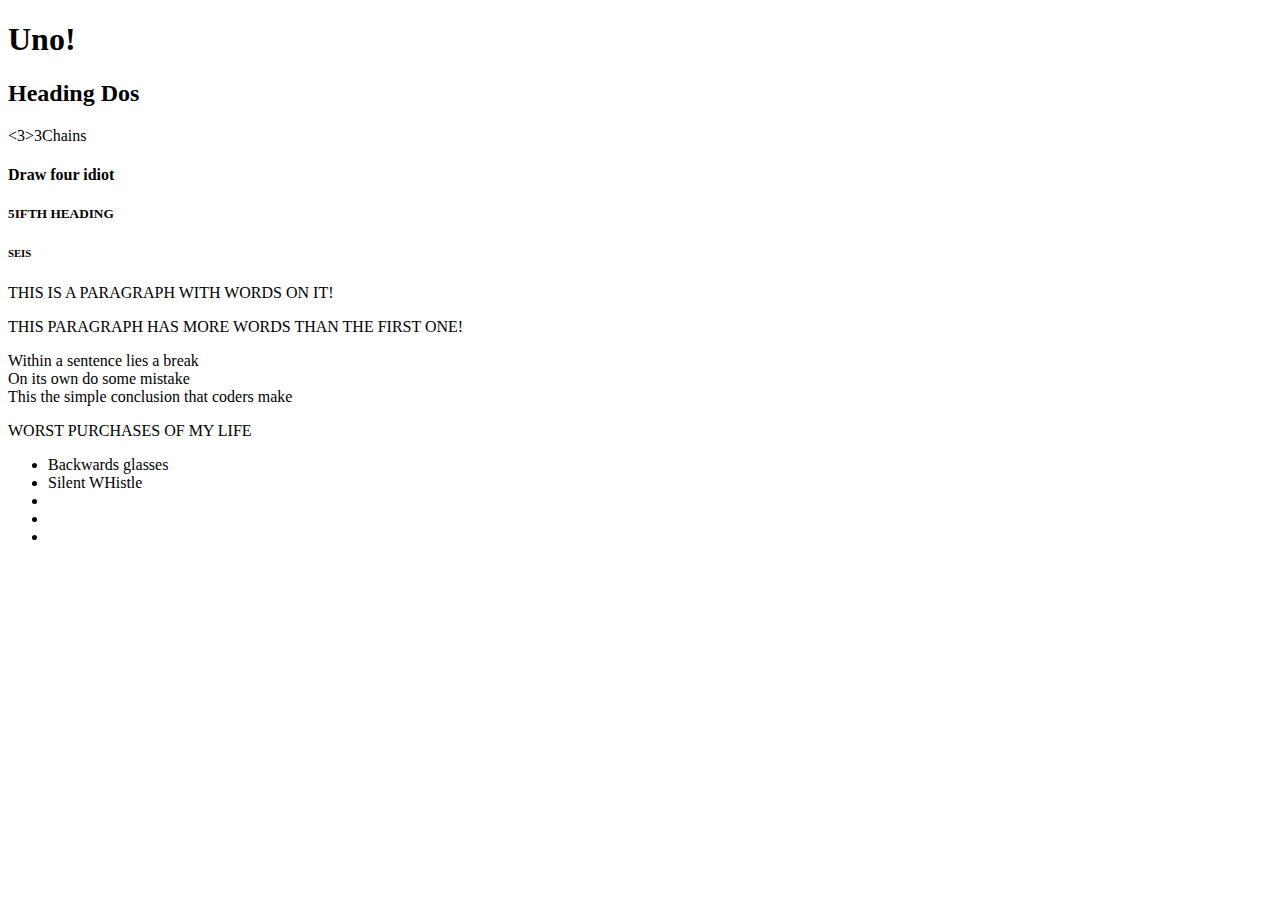
==== index.html @ 320d6ff9 "First half done" ====
<!DOCTYPE html> 
<html>
    <head>

    </head>
    <body>
        <h1>Uno! </h1>
        <h2> Heading Dos</h2>
        <3>3Chains</3>
        <h4>Draw four idiot</h4>
        <h5>5IFTH HEADING</h5>
        <h6>SEIS</h6>
        <p>THIS IS A PARAGRAPH WITH WORDS ON IT!</p>
        <p>THIS PARAGRAPH HAS MORE WORDS THAN THE FIRST ONE!</p>
        <p>Within a sentence lies a break<br>On its own do some mistake<br>This the simple conclusion that coders make</p>
        <p>WORST PURCHASES OF MY LIFE</p>
        <ul>
            <li>Backwards glasses</li>
            <li>Silent WHistle</li>
            <li></li>
            <li></li>
            <li></li>
        </ul>
        <p></p>
    </body>
</html>
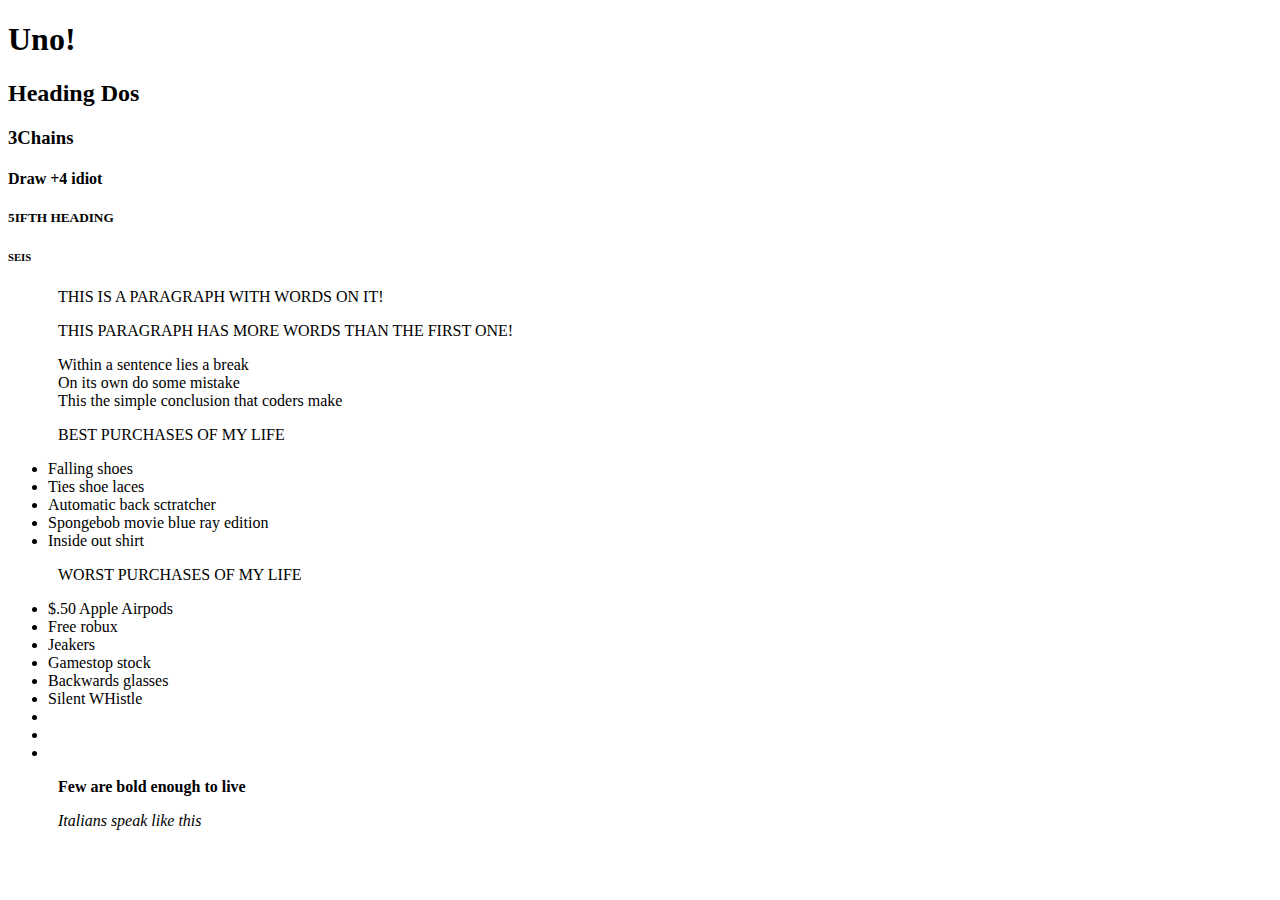
==== commit 90889764: "First assigment done" ====
--- a/index.html
+++ b/index.html
@@ -1,26 +1,47 @@
 <!DOCTYPE html> 
-<html>
+<html lang="eng">
+
     <head>
-
+        <title>HTML & CSS Practice Project</title>
+        <link rel="stylesheet" hred="style.css">
+        <style>
+            p {
+                padding-left: 50px;
+            }
+        </style>
     </head>
     <body>
         <h1>Uno! </h1>
         <h2> Heading Dos</h2>
-        <3>3Chains</3>
-        <h4>Draw four idiot</h4>
+        <h3> 3Chains</h3>
+        <h4>Draw +4 idiot</h4>
         <h5>5IFTH HEADING</h5>
         <h6>SEIS</h6>
         <p>THIS IS A PARAGRAPH WITH WORDS ON IT!</p>
         <p>THIS PARAGRAPH HAS MORE WORDS THAN THE FIRST ONE!</p>
         <p>Within a sentence lies a break<br>On its own do some mistake<br>This the simple conclusion that coders make</p>
-        <p>WORST PURCHASES OF MY LIFE</p>
+        <p>BEST PURCHASES OF MY LIFE</p> 
         <ul>
+            <li> Falling shoes</li>
+            <li>Ties shoe laces</li>
+            <li>Automatic back sctratcher</li>
+            <li>Spongebob movie blue ray edition</li>
+            <li>Inside out shirt</li>
+        </ul>
+        <p> WORST PURCHASES OF MY LIFE</p>
+        <ul>
+            <li>$.50 Apple Airpods</li>
+            <li>Free robux</li>
+            <li>Jeakers</li>
+            <li>Gamestop stock</li>
             <li>Backwards glasses</li>
             <li>Silent WHistle</li>
             <li></li>
             <li></li>
             <li></li>
         </ul>
-        <p></p>
+        <p><b>Few are bold enough to live</b></p>
+        <p><em>Italians speak like this</em></p>
+
     </body>
 </html>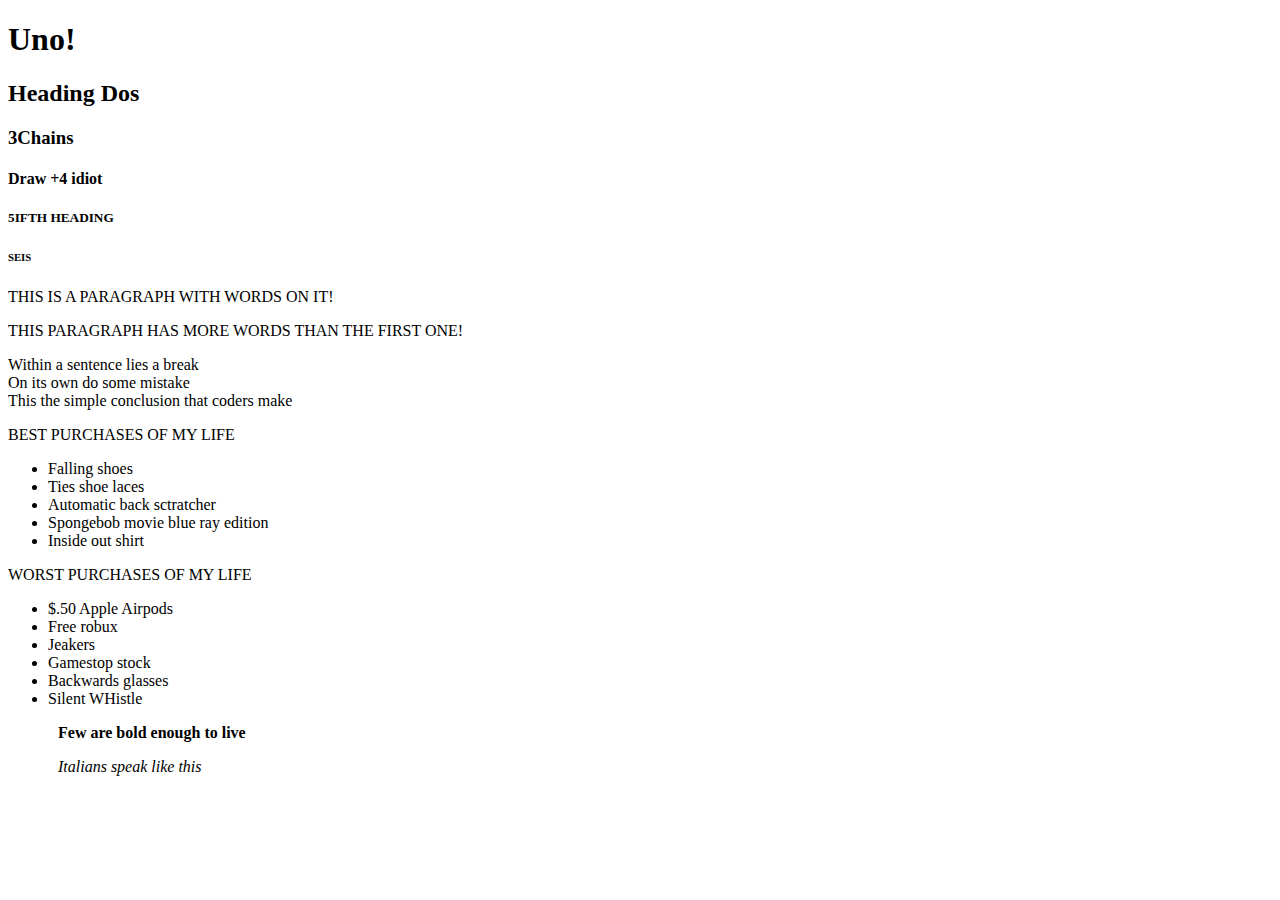
==== commit 7baadd00: "ACTUAL FINISHED ASSIGMENT" ====
--- a/index.html
+++ b/index.html
@@ -5,7 +5,10 @@
         <title>HTML & CSS Practice Project</title>
         <link rel="stylesheet" hred="style.css">
         <style>
-            p {
+            #b {
+                padding-left: 50px;
+            }  
+            #i {
                 padding-left: 50px;
             }
         </style>
@@ -36,12 +39,9 @@
             <li>Gamestop stock</li>
             <li>Backwards glasses</li>
             <li>Silent WHistle</li>
-            <li></li>
-            <li></li>
-            <li></li>
         </ul>
-        <p><b>Few are bold enough to live</b></p>
-        <p><em>Italians speak like this</em></p>
+        <p id="b"><b>Few are bold enough to live</b></p>
+        <p id="i"><em>Italians speak like this</em></p>
 
     </body>
 </html>